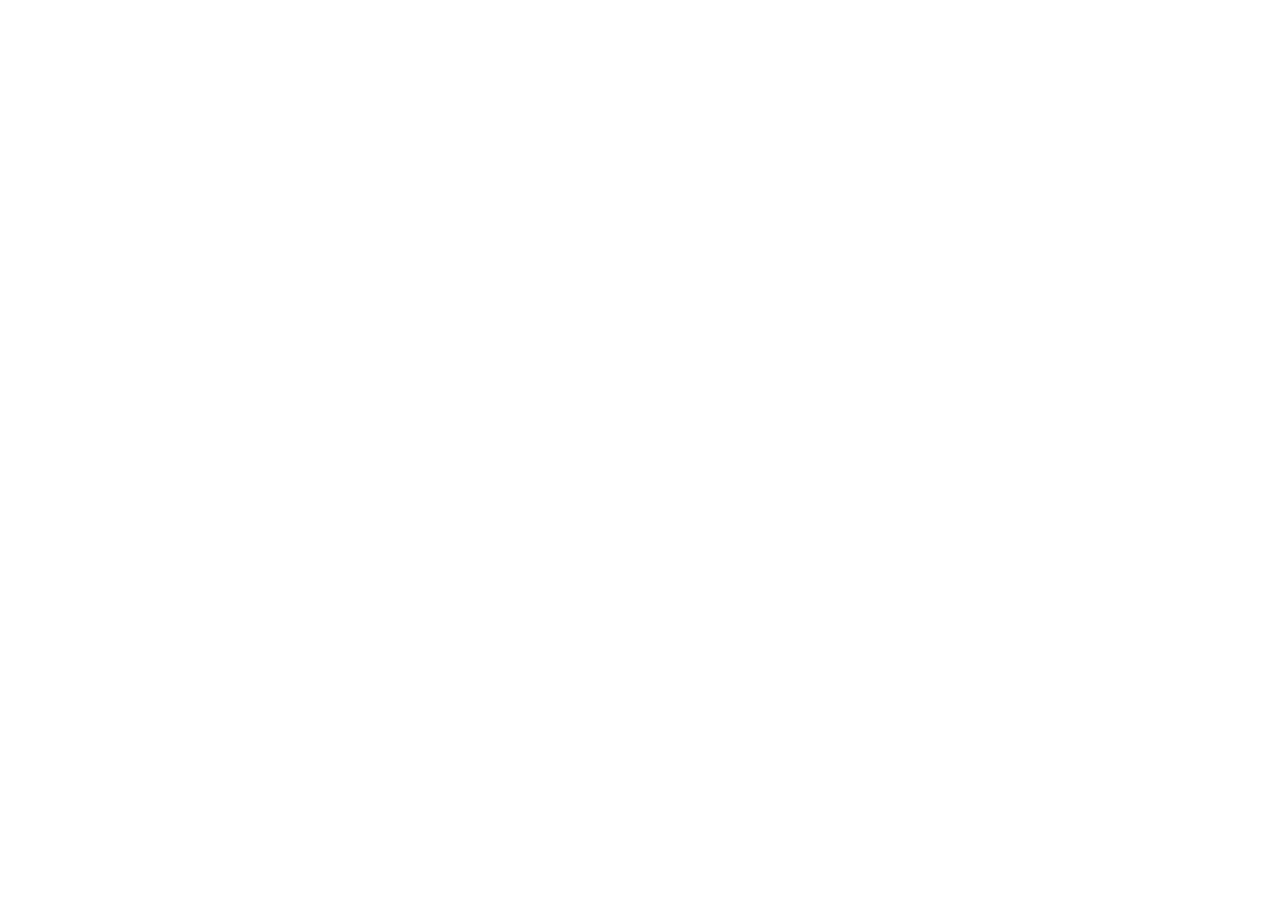
==== 1-ismetles/2-math/index.html @ 8d9ea490 "Math objektum" ====
<!DOCTYPE html>
<html lang="en">
<head>
    <meta charset="UTF-8">
    <meta name="viewport" content="width=device-width, initial-scale=1.0">
    <title>Document</title>
    <script src="point.js" defer></script>
    <script src="1-tavolsag.js" defer></script>
    <script src="2-kerulet.js" defer></script>
</head>
<body>
    
</body>
</html>
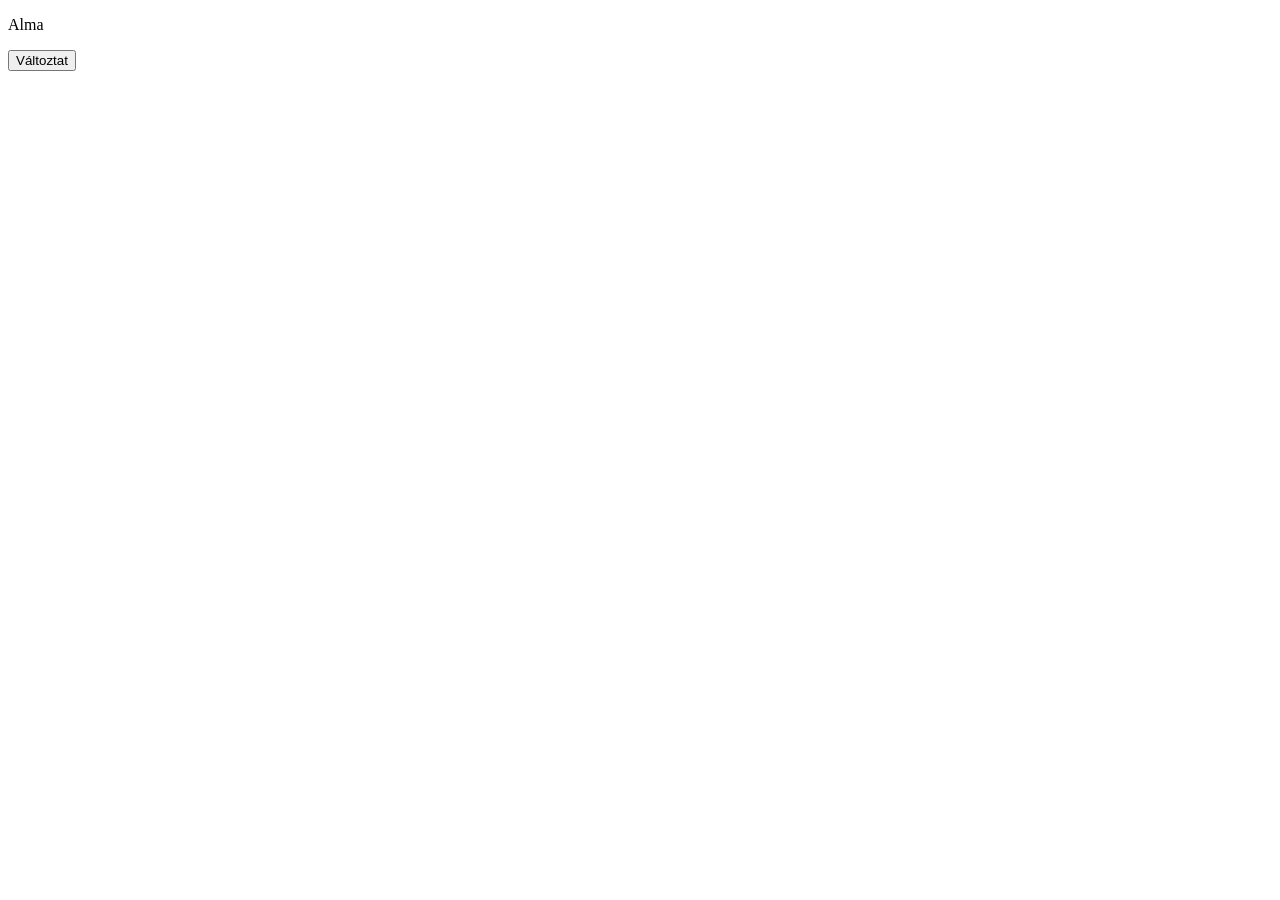
==== commit f22c2c13: "random számok, localStorage" ====
--- a/1-ismetles/2-math/index.html
+++ b/1-ismetles/2-math/index.html
@@ -7,8 +7,12 @@
     <script src="point.js" defer></script>
     <script src="1-tavolsag.js" defer></script>
     <script src="2-kerulet.js" defer></script>
+    <script src="3-haromszog.js" defer></script>
+    <script src="4-random.js" defer></script>
+    <script src="tarolas.js" defer></script>
 </head>
 <body>
-    
+    <p>Alma</p>
+    <input type="button" value="Változtat">
 </body>
 </html>
